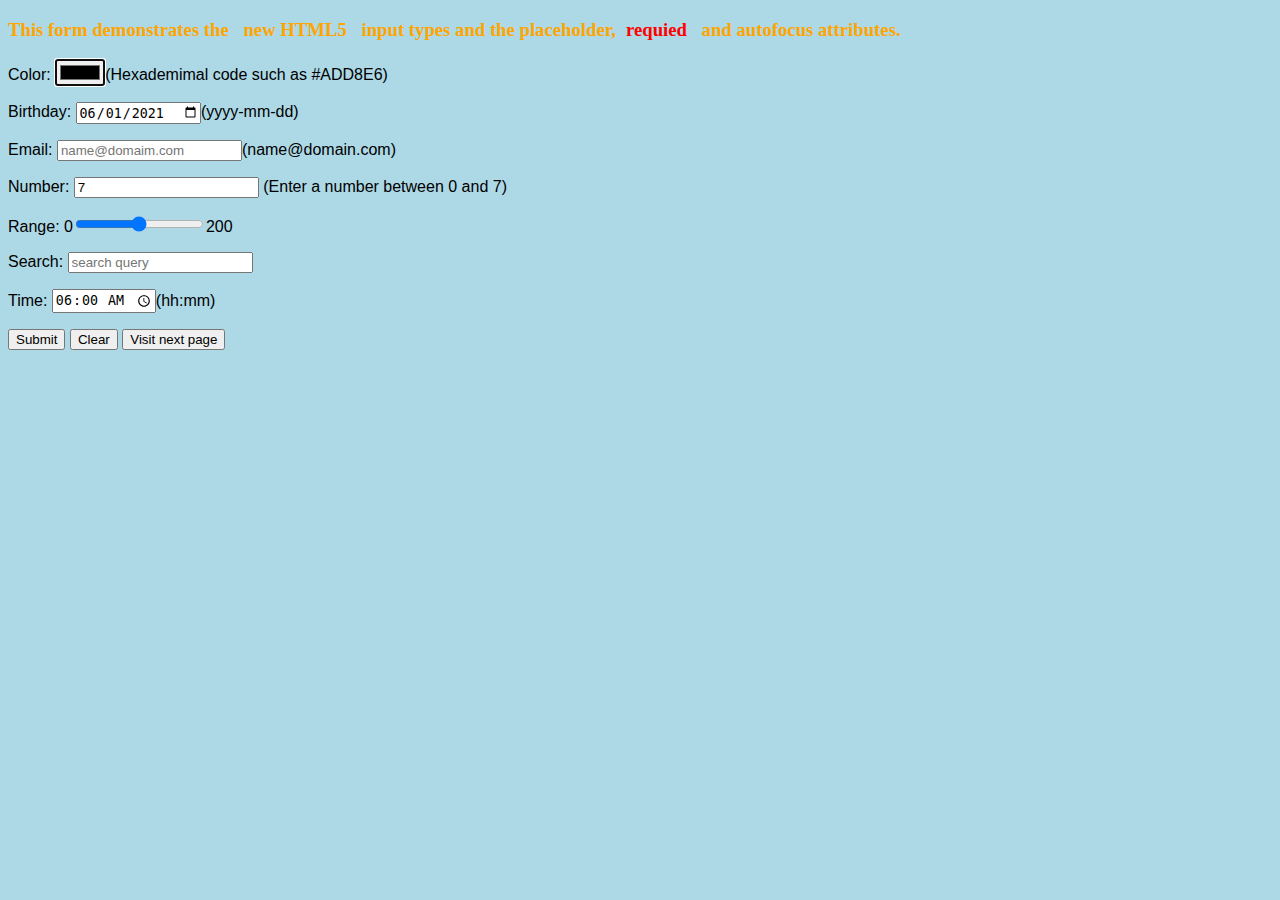
==== lab2/1124.html @ 0b4f990f "upload lab2" ====
<!DOCTYPE html>
<html>
<head>


<meta charset="utf-8">

<meta name="viewport" content="width=device-width, initial-scale=1">

<style type="text/css">

	body{background-color: lightblue;}

    
	em{font-weight: bold; color:blue}
	h1{font-family: tahoma,helvetica,sans-serif; font-size:12pt}
	p{font-family: arial,sans-serif; }


   
   span{background-color:lightblue ;color:black; padding:10px;}
   #intro{color:red;}
   .extra span{color:inherit}


	<title></title>

</style>

</head>
<body>

<form action="/action_page.php">
<h3 class="extra" style="color:orange"> This form demonstrates the <span>new HTML5</span> input types and the placeholder,<span id="intro">requied</span> and autofocus attributes.</h3>

<p>
    <lable>Color:
	<input type="color" autofocus />(Hexademimal code such as #ADD8E6)

</p>

<p>
	<lable for="birthday">Birthday:</lable>
    <input type="date" id="birthday" name="birthday"
	value="2021-06-01">(yyyy-mm-dd)
	
</p>

<p>
	<lable for="Email">Email:</lable>
    <input type="email" name="email" placeholder="name@domaim.com" required>(name@domain.com)
   
</p>

<p class="#intro">
	<lable for="Number">Number:</lable>
	<input tyoe="number" id="number" name="number" min="1" max="7" value="7"> (Enter a number between 0 and 7)
   
   
    
</p>


<p>
	<lable for="vol">Range:</lable>
	0<input type="range" id="vol" name="vol" min="0" max="200">200
    
</p>

<p>
	<lable for="search">Search:</lable>
	<input type="text" id="search" name="search" placeholder="search query">
  
</p>


<p>
	<lable for="time">Time:</lable>
	<input type="time" id="time" name="time" value="06:00">(hh:mm)
  
  
</p>

<p class="botton">
    <input type="Submit" value="Submit">
	<input type="Reset" value="Clear" >
    <a href="計概.html">
    	<button type="button">Visit next page</button>
</p>

</form>








































</body>

</html>
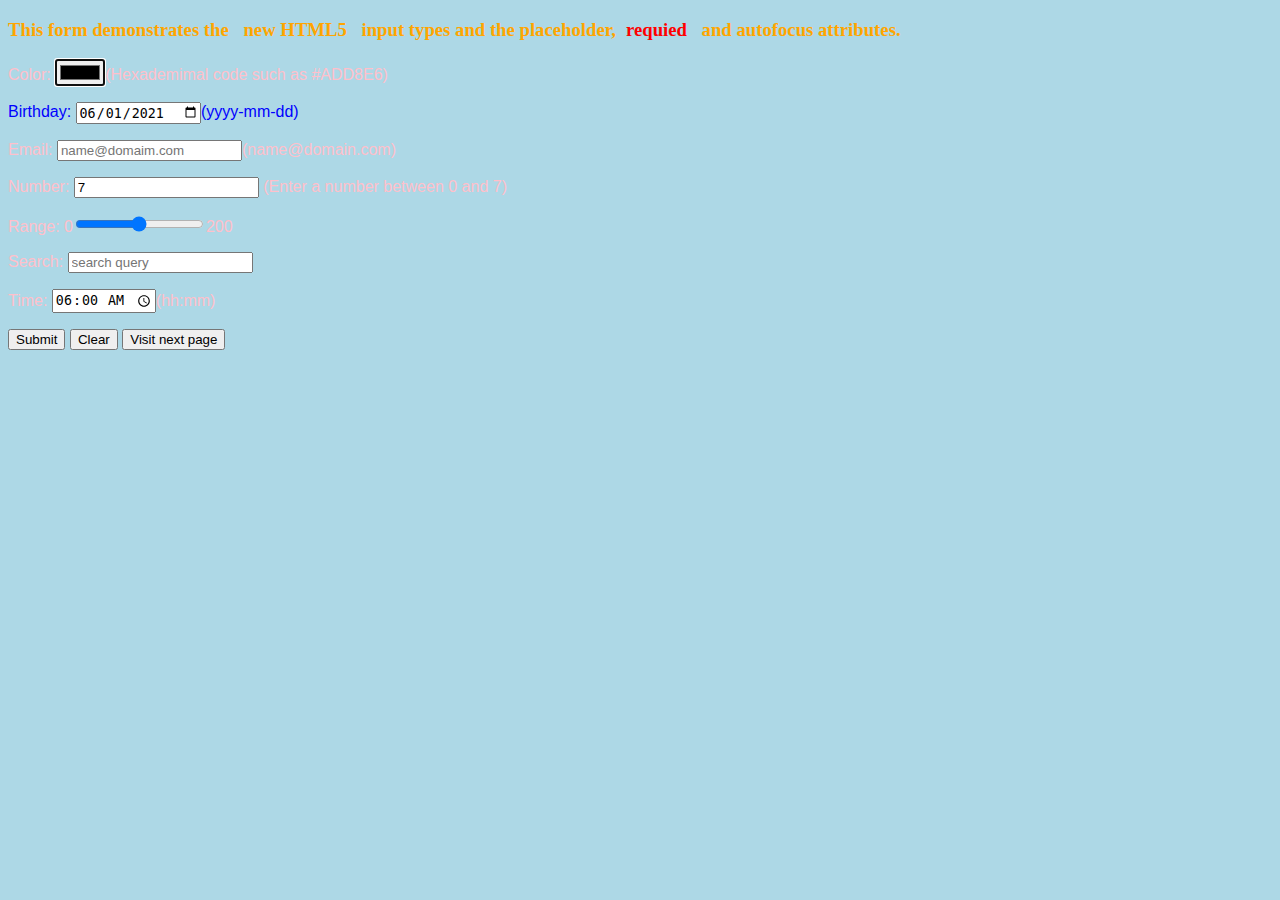
==== commit acf3466b: "relace" ====
--- a/lab2/1124.html
+++ b/lab2/1124.html
@@ -14,7 +14,7 @@
     
 	em{font-weight: bold; color:blue}
 	h1{font-family: tahoma,helvetica,sans-serif; font-size:12pt}
-	p{font-family: arial,sans-serif; }
+	p{font-family: arial,sans-serif; color:pink;}
 
 
    
@@ -39,7 +39,7 @@
 
 </p>
 
-<p>
+<p class="extra" style="color:blue">
 	<lable for="birthday">Birthday:</lable>
     <input type="date" id="birthday" name="birthday"
 	value="2021-06-01">(yyyy-mm-dd)
